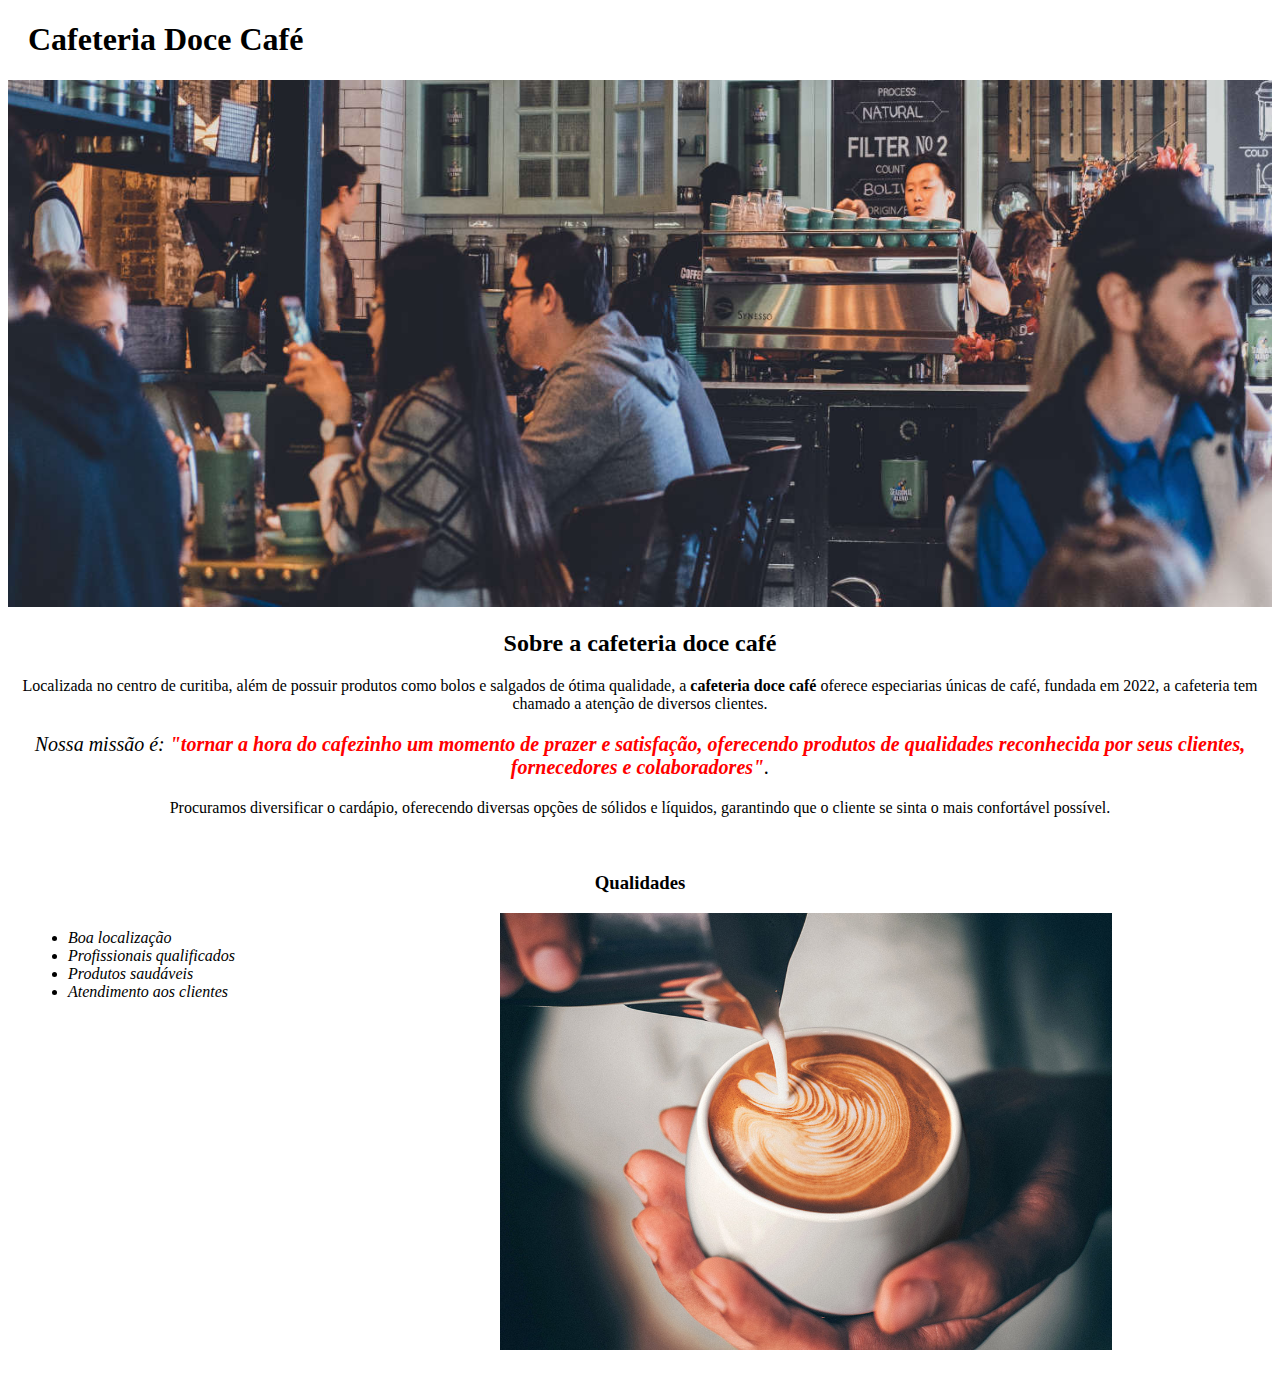
==== index.html @ a7b7fae4 "Add files via upload" ====
<!DOCTYPE html>
<html lang="pt-br">
  <head>
 	 <meta charset="UTF-8">
 	 <title>cafeteria doce café</title>
 	 <link rel="stylesheet" href="style.css">
  </head>

  <body>
  	<header>
  		<h1 class="titulo-principal">Cafeteria Doce Café</h1>
  	</header>
        <img id="coffe" src= "coffes.jpg">
        <div class="principal">
  	        <h2 class="titulo-centralizado">Sobre a cafeteria doce café</h2>

  	        <p>Localizada no centro de curitiba, além de possuir produtos como bolos e salgados de ótima qualidade, a <strong>cafeteria doce café</strong> oferece especiarias únicas de café, fundada em 2022, a cafeteria tem chamado a atenção de diversos clientes.

  	        <p id="missao"><em>Nossa missão é: <strong>"tornar a hora do cafezinho um momento de prazer e satisfação, oferecendo produtos de qualidades reconhecida por seus clientes, fornecedores e colaboradores"</strong>.</em></p>

  	        <p>Procuramos diversificar o cardápio, oferecendo diversas opções de sólidos e líquidos, garantindo que o cliente se sinta o mais confortável possível.</p>
        </div>

        <div class="qualidades">
            <h3 class="titulo-centralizado">Qualidades</h3>

           <ul>
        	   <li class="itens">Boa localização</li>
        	   <li class="itens">Profissionais qualificados</li>
        	   <li class="itens">Produtos saudáveis</li>
        	   <li class="itens">Atendimento aos clientes</li>
           </ul>

           <img src="qualidades.jpg" class="imagemqualidades">
      </div>
   </body>
</html>
---- style.css ----
body {
	
}

#coffe {
	width: 100%;
}

.principal {
	background: #CCCCCC
	padding: 30px;
}

.titulo-principal {
	padding-left: 20px;
}

.titulo-centralizado {
	text-align: center;
}

p{
   text-align: center;
}

#missao {
	font-size: 20px;
}

em strong {
	color: #FF0000;
}

.itens {
	font-style: italic
}

.qualidades {
	background: #FFFFFF;
	padding: 20px;
}

ul {
	display: inline-block;
	vertical-align: top;
	width: 20%;
	margin-right: 15%;
}   

.imagemqualidades {
	width: 50%;
}
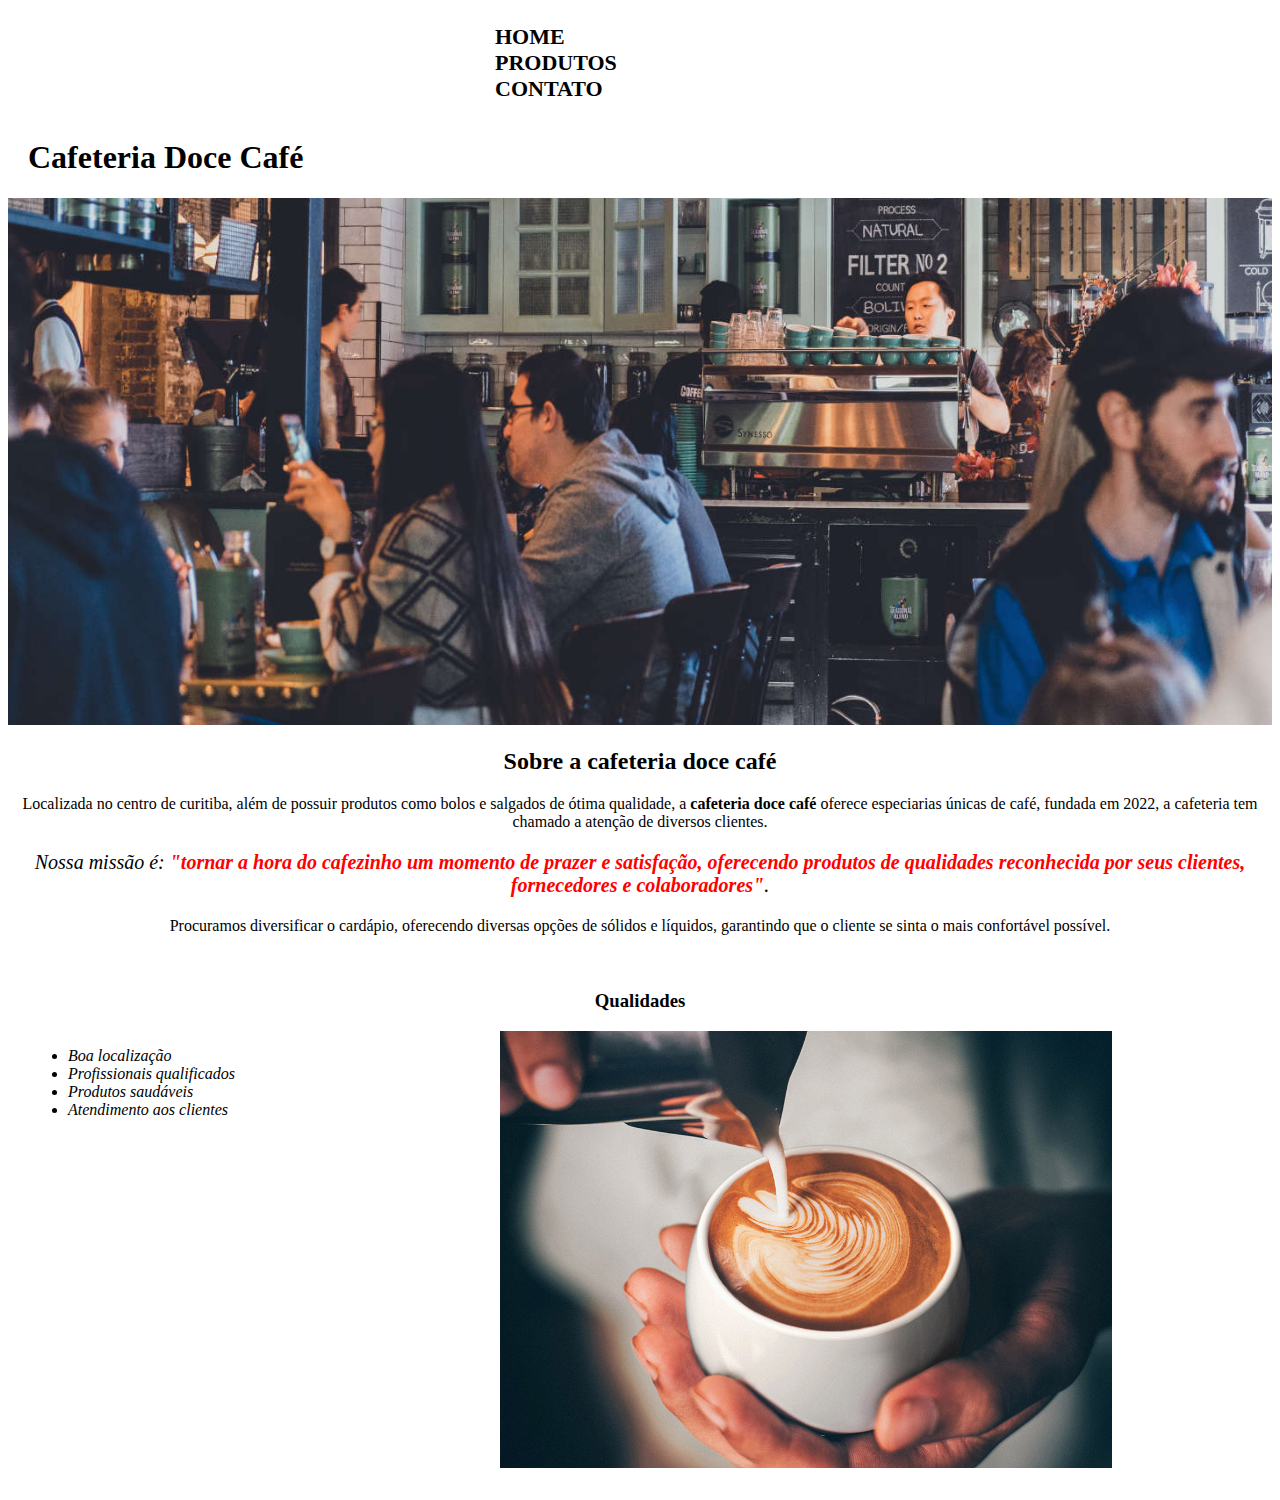
==== commit afaba0e2: "OKOK" ====
--- a/index.html
+++ b/index.html
@@ -7,6 +7,18 @@
   </head>
 
   <body>
+	<header>
+		<div class="caixa">
+			<nav>
+				<ul>
+					<li><a href="index.html">Home</a></li>
+					<li><a href="produtos.html">Produtos</a></a></li>
+					<li><a href="contato.html">Contato</a></li>
+				</ul>
+			</nav>
+		</div>
+	</header>
+
   	<header>
   		<h1 class="titulo-principal">Cafeteria Doce Café</h1>
   	</header>
--- a/style.css
+++ b/style.css
@@ -1,3 +1,33 @@
+/*NAVEGAÇÃO ENTRE PAGINAS*/
+.navegação {
+    padding: 20px 0;
+}
+
+.caixa {
+    position: relative;
+    width: 400px;
+    margin: 0 auto;
+}
+
+nav li {
+    display: inline;
+    margin: 0 0 0 15px;
+}
+
+nav a {
+    text-transform: uppercase;
+    color: black;
+    font-weight: bold;
+    font-size: 22px;
+    text-decoration: none;    
+ }
+
+nav a:hover {
+    color: rgb(255, 136, 0);
+    text-decoration: underline;
+}
+
+/*HOME*/
 body {
 	
 }
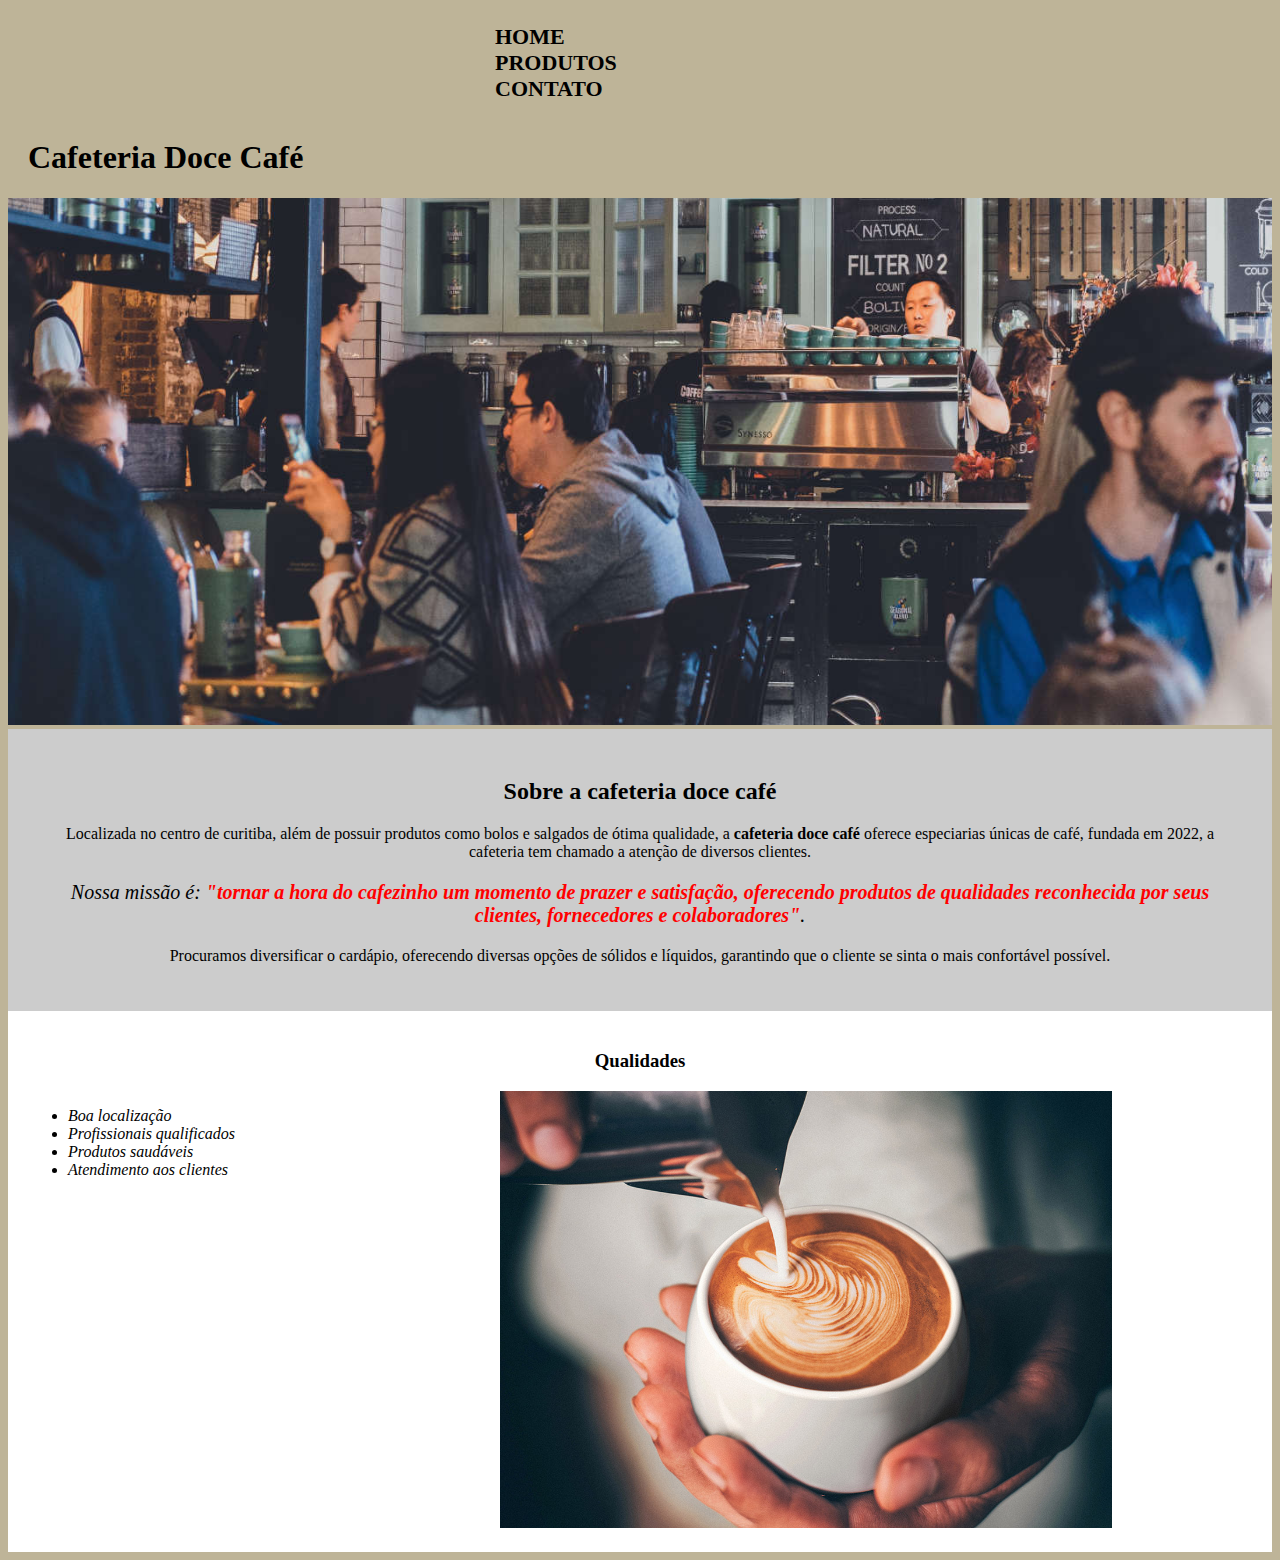
==== commit b5aed8a5: "commit" ====
--- a/index.html
+++ b/index.html
@@ -3,7 +3,7 @@
   <head>
  	 <meta charset="UTF-8">
  	 <title>cafeteria doce café</title>
- 	 <link rel="stylesheet" href="style.css">
+ 	 <link rel="stylesheet" href="style-home.css">
   </head>
 
   <body>
--- a/style-home.css
+++ b/style-home.css
@@ -0,0 +1,82 @@
+/*NAVEGAÇÃO ENTRE PAGINAS*/
+.navegação {
+    padding: 20px 0;
+}
+
+.caixa {
+    position: relative;
+    width: 400px;
+    margin: 0 auto;
+}
+
+nav li {
+    display: inline;
+    margin: 0 0 0 15px;
+}
+
+nav a {
+    text-transform: uppercase;
+    color: black;
+    font-weight: bold;
+    font-size: 22px;
+    text-decoration: none;    
+ }
+
+nav a:hover {
+    color: rgb(255, 136, 0);
+    text-decoration: underline;
+}
+
+/*HOME*/
+body {
+	background: #beb498;
+}
+
+#coffe {
+	width: 100%;
+}
+
+.principal {
+	background: #CCCCCC;
+	padding: 30px;
+}
+
+.titulo-principal {
+	padding-left: 20px;
+}
+
+.titulo-centralizado {
+	text-align: center;
+}
+
+p{
+   text-align: center;
+}
+
+#missao {
+	font-size: 20px;
+}
+
+em strong {
+	color: #FF0000;
+}
+
+.itens {
+	font-style: italic
+}
+
+.qualidades {
+	background: #FFFFFF;
+	padding: 20px;
+}
+
+ul {
+	display: inline-block;
+	vertical-align: top;
+	width: 20%;
+	margin-right: 15%;
+}   
+
+.imagemqualidades {
+	width: 50%;
+}